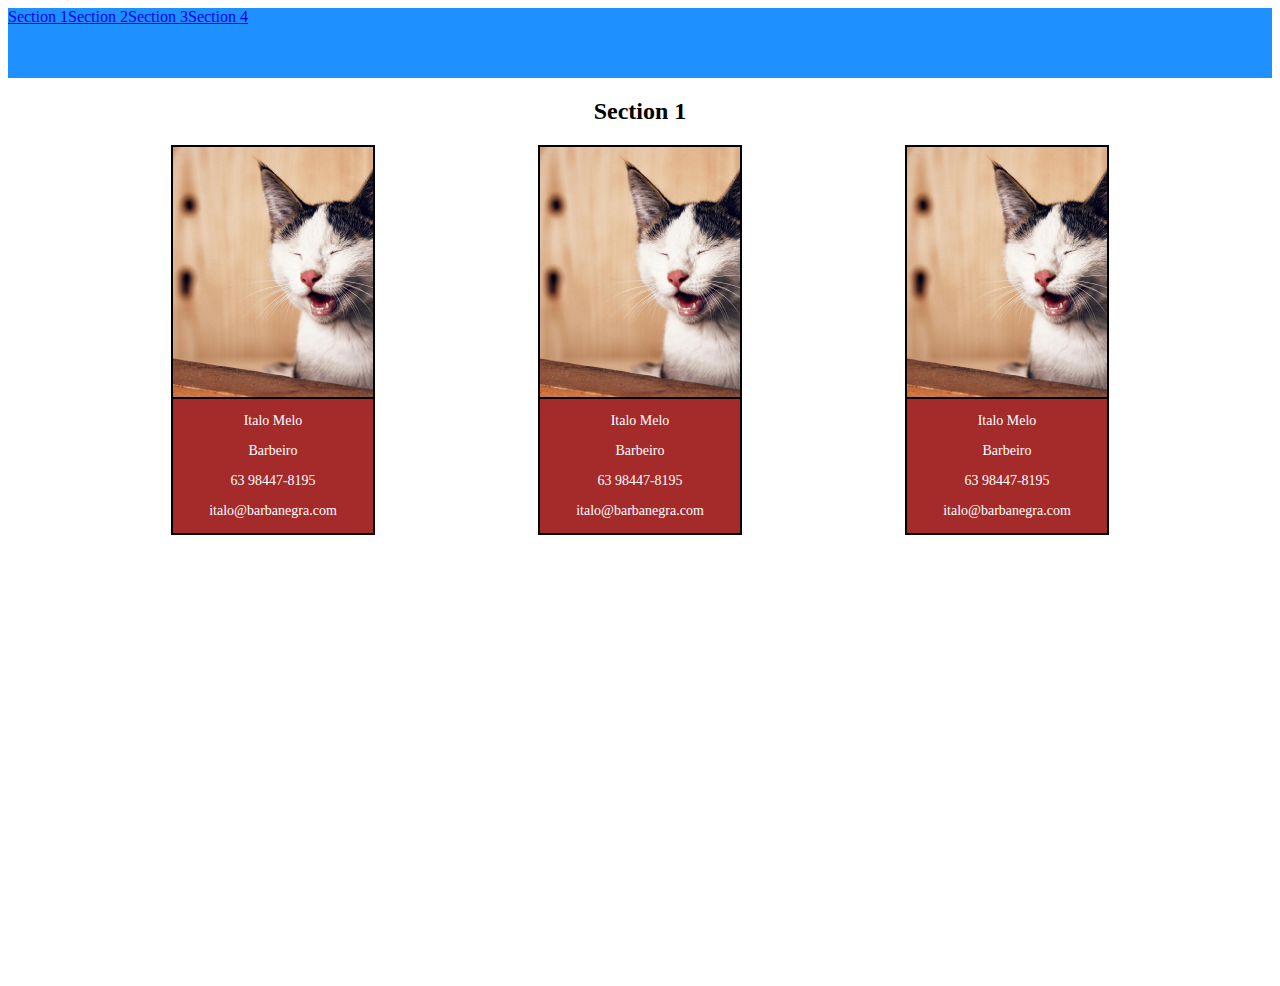
==== index.html @ 9fd845b9 "Nova Atividade" ====
<!DOCTYPE html>
<html lang="pt-BR">
<head>
    <meta charset="UTF-8">
    <meta name="viewport" content="width=device-width, initial-scale=1.0">
    <title>Document</title>
    <link rel="stylesheet" href="style.css">
</head>
<body>
    <header class="header">
        <nav class="header__nav">
            <a href="#main__section--1">Section 1</a>
            <a href="#main__section--2">Section 2</a>
            <a href="#main__section--3">Section 3</a>
            <a href="#main__section--4">Section 4</a>
        </nav>
    </header>
    <main>
        <section id="main__section--1" class="main__section">
            <h2>Section 1</h2>
            <div id="main__section__prof">
                <div>
                    <div class="prof__card__photo"></div>
                    <div class="prof__card__text">
                        <p>Italo Melo</p>
                        <p>Barbeiro</p>
                        <p>63 98447-8195</p>
                        <p>italo@barbanegra.com</p>
                    </div>
                </div>
                <div>
                    <div class="prof__card__photo"></div>
                    <div class="prof__card__text">
                        <p>Italo Melo</p>
                        <p>Barbeiro</p>
                        <p>63 98447-8195</p>
                        <p>italo@barbanegra.com</p>
                    </div>
                </div>
                <div>
                    <div class="prof__card__photo"></div>
                    <div class="prof__card__text">
                        <p>Italo Melo</p>
                        <p>Barbeiro</p>
                        <p>63 98447-8195</p>
                        <p>italo@barbanegra.com</p>
                    </div>
                </div>
            </div>
        </section>
    </main>
</body>
</html>
---- style.css ----
html{
    scroll-behavior: smooth;
}

.header {
    height: 70px;
    background-color: dodgerblue;
    position: sticky;
    top: 0;

}

.header__nav {
    display: flex;
    
}

.main__section {
    scroll-margin-top: 70px;
    min-height: 100vh;
    /* border: 1px solid black; */
    display: flex;
    flex-direction: column;
    
}

#main__section__prof div {
    border: 1px solid black;
}

.main__section h2 {
    /* border: 1px solid black; */
    text-align: center;
}

#main__section__prof {
    display: flex;
    flex-direction: row;
    justify-content: space-evenly;
    flex-wrap: wrap;
}

.prof__card__photo {
    background: url(imagens/pexels-amir-1183434.jpg) no-repeat center center/cover;
    height: 250px;
    width: 200px;
}

.prof__card__text {
    font-size: 14px;
    text-align: center;
    background-color: brown;
    color: white;
}
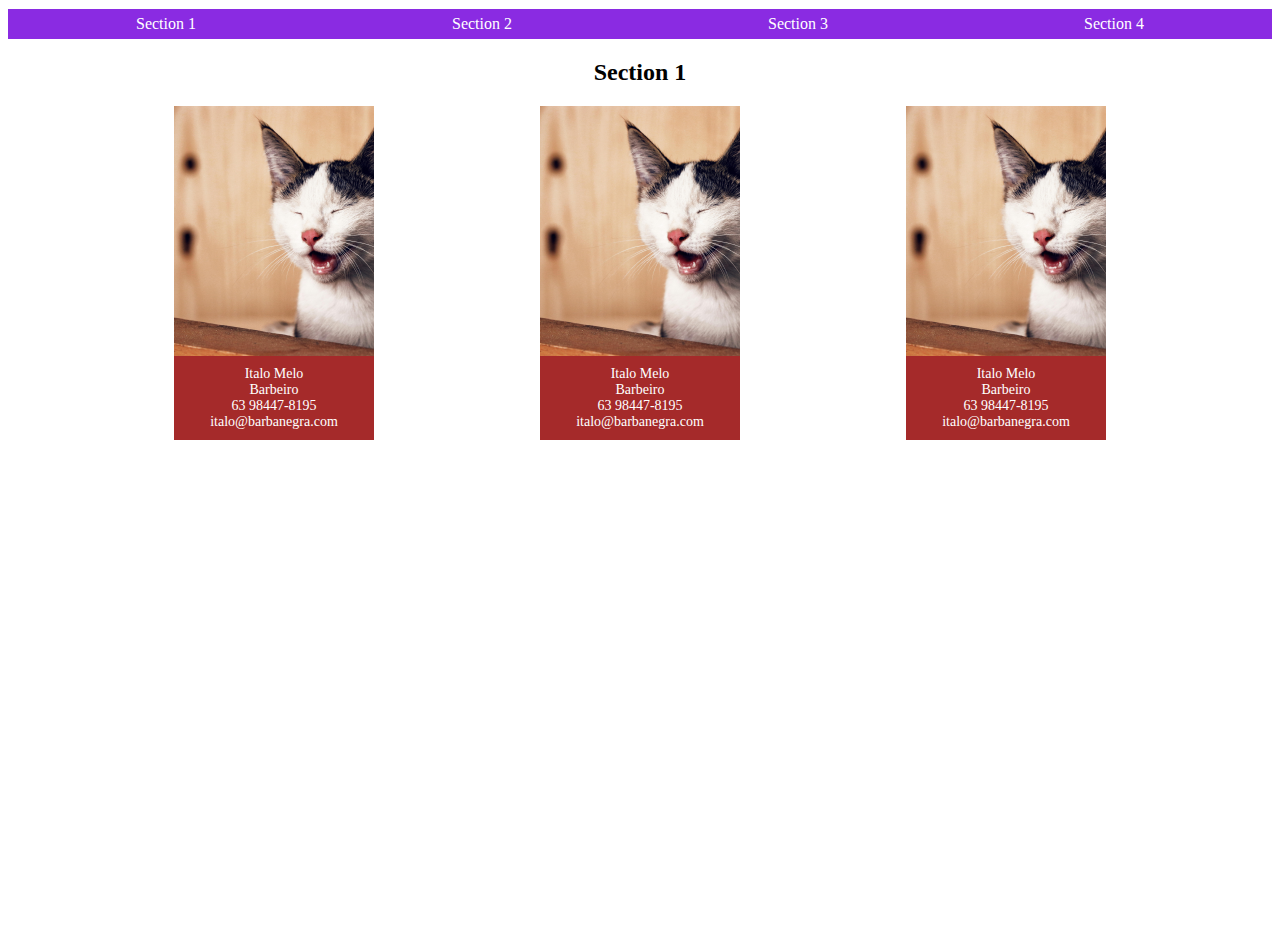
==== commit a444047b: "Atualização da Atividade" ====
--- a/index.html
+++ b/index.html
@@ -8,6 +8,8 @@
 </head>
 <body>
     <header class="header">
+        <input type="checkbox" id="botao-menu">
+        <label for="botao-menu">&#9776;</label>
         <nav class="header__nav">
             <a href="#main__section--1">Section 1</a>
             <a href="#main__section--2">Section 2</a>
--- a/style.css
+++ b/style.css
@@ -3,16 +3,44 @@
 }
 
 .header {
-    height: 70px;
-    background-color: dodgerblue;
+    height: auto;
     position: sticky;
     top: 0;
-
+    background-color: blueviolet;
+    text-align: center;
 }
 
+#botao-menu {
+    display: none;
+}
+
+label[for='botao-menu'] {
+    background-color: blueviolet;
+    font-size: 30px;
+    color: white;
+    cursor: pointer;
+    display: none;
+}
+
+
 .header__nav {
+    border-top: 1px solid white;
     display: flex;
-    
+}
+
+.header__nav a {
+    min-height: 30px;
+    text-decoration: none;
+    color: white;
+    flex: 1;
+    display: flex;
+    justify-content: center;
+    align-items: center;
+    background-color: blueviolet;
+}
+
+.header__nav a:hover {
+    background-color: rgb(101, 3, 192);
 }
 
 .main__section {
@@ -25,7 +53,7 @@
 }
 
 #main__section__prof div {
-    border: 1px solid black;
+
 }
 
 .main__section h2 {
@@ -51,4 +79,29 @@
     text-align: center;
     background-color: brown;
     color: white;
+    padding: 10px;
+}
+
+.prof__card__text p {
+    margin: 0;
+}
+
+@media (max-width: 650px) {
+    .header__nav {
+        flex-direction: column;
+        border-bottom: 1px solid white;
+        display: none;
+    }
+
+    .header__nav a {
+        border-bottom: 1px solid white;
+    }
+
+    label[for='botao-menu'] {
+        display: block;
+    }
+
+    #botao-menu:checked ~ .header__nav {
+        display: block;
+    }
 }